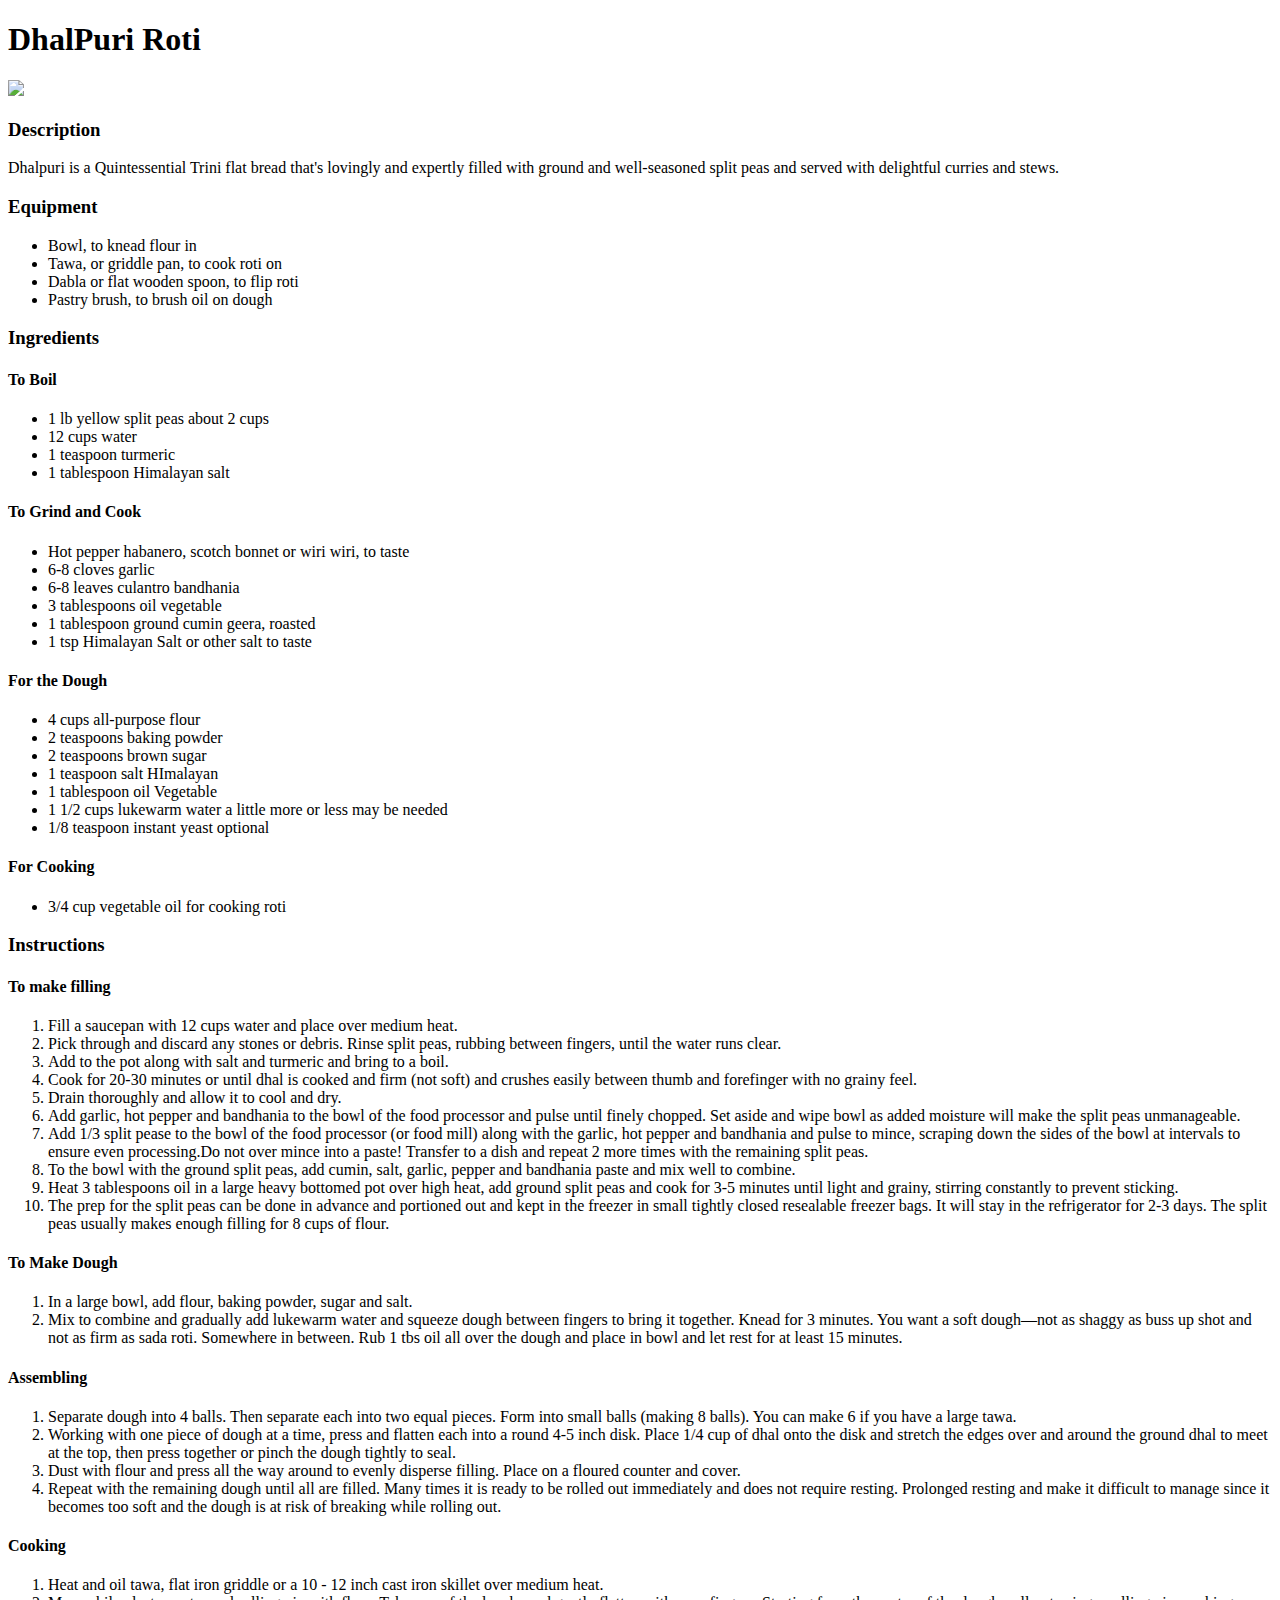
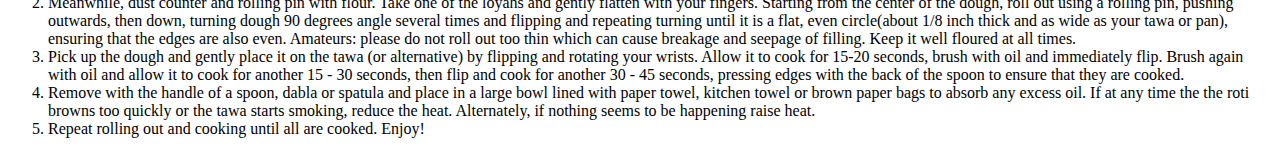
==== recipes/dhal-puri-roti.html @ 5049bd52 "Create second recipe html page and create link to it on the index page" ====
<!DOCTYPE html>
<html lang="en">
    <head>
        <meta charset="UTF-8">
        <title>DhalPuri Roti</title>
    </head>

    <body>
        <h1>DhalPuri Roti</h1>
        <img src="https://i0.wp.com/cookingwithria.com/wp-content/uploads/2018/12/DHALPURI-ROTI-3.jpg?resize=300%2C170&ssl=1">

        <h3>Description</h3>
        <p>Dhalpuri is a Quintessential Trini flat bread that's lovingly and expertly filled with ground and well-seasoned split peas and served with delightful curries and stews.</p>

        <h3>Equipment</h3>
        <ul>
            <li>Bowl, to knead flour in</li>
            <li>Tawa, or griddle pan, to cook roti on</li>
            <li>Dabla or flat wooden spoon, to flip roti</li>
            <li>Pastry brush, to brush oil on dough</li>
        </ul>

        <h3>Ingredients</h3>

        <h4>To Boil</h4>
        <ul>
            <li>1 lb yellow split peas about 2 cups</li>
            <li>12 cups water</li>
            <li>1 teaspoon turmeric</li>
            <li>1 tablespoon Himalayan salt</li>
        </ul>

        <h4>To Grind and Cook</h4>
        <ul>
            <li>Hot pepper habanero, scotch bonnet or wiri wiri, to taste</li>
            <li>6-8 cloves garlic</li>
            <li>6-8 leaves culantro bandhania</li>
            <li>3 tablespoons oil vegetable</li>
            <li>1 tablespoon ground cumin geera, roasted</li>
            <li>1 tsp Himalayan Salt or other salt to taste</li>
        </ul>

        <h4>For the Dough</h4>
        <ul>
            <li>4 cups all-purpose flour</li>
            <li>2 teaspoons baking powder</li>
            <li>2 teaspoons brown sugar</li>
            <li>1 teaspoon salt HImalayan</li>
            <li>1 tablespoon oil Vegetable</li>
            <li>1 1/2 cups lukewarm water a little more or less may be needed</li>
            <li>1/8 teaspoon instant yeast optional</li>
        </ul>

        <h4>For Cooking</h4>
        <ul>
            <li>3/4 cup vegetable oil for cooking roti</li>
        </ul>

        <h3>Instructions</h3>

        <h4>To make filling</h4>
        <ol>
            <li>Fill a saucepan with 12 cups water and place over medium heat.</li>
            <li>Pick through and discard any stones or debris. Rinse split peas, rubbing between fingers, until the water runs clear.</li>
            <li>Add to the  pot along with salt and turmeric and bring to a boil.</li>
            <li>Cook for 20-30  minutes or until dhal is cooked and firm (not soft) and crushes easily between thumb and forefinger with no grainy feel.</li>
            <li>Drain thoroughly and allow it to cool and dry.</li>
            <li>Add garlic, hot pepper and bandhania to the bowl of the food processor and pulse until finely chopped. Set aside and wipe bowl as added moisture will make the split peas unmanageable.</li>
            <li>Add 1/3 split pease to the bowl of the food processor (or food mill) along with the garlic, hot pepper and bandhania and pulse to mince, scraping down the sides of the bowl at intervals to ensure even processing.Do not over mince into a paste! Transfer to a dish and repeat 2 more times with the remaining split peas. </li>
            <li>To the bowl with the ground split peas, add cumin, salt, garlic, pepper and bandhania paste and mix well to combine.</li>
            <li>Heat 3 tablespoons oil in a large heavy bottomed pot over high heat, add ground split peas and cook for 3-5 minutes until light and grainy, stirring constantly to prevent sticking.</li>
            <li>The prep for the split peas can be done in advance and portioned out and kept in the freezer in small tightly closed resealable freezer bags. It will stay in the refrigerator for 2-3 days. The split peas usually makes enough filling for 8 cups of flour.</li>
        </ol>

        <h4>To Make Dough</h4>
        <ol>
            <li>In a large bowl, add flour, baking powder, sugar and salt.</li>
            <li>Mix to combine and gradually add lukewarm water and squeeze dough between fingers to bring it together. Knead for 3 minutes. You want a soft dough—not as shaggy as buss up shot and not as firm as sada roti. Somewhere in between. Rub 1 tbs oil all over the dough and place in bowl and let rest for at least 15 minutes.</li>
        </ol>

        <h4>Assembling</h4>
        <ol>
            <li>Separate dough into 4 balls. Then separate each into two equal pieces. Form into small balls (making 8 balls). You can make 6 if you have a large tawa.</li>
            <li>Working with one piece of dough at a time, press and flatten each into a round 4-5 inch disk. Place 1/4 cup of dhal onto the disk and stretch the edges over and around the ground dhal to meet at the top, then press together or pinch the dough tightly to seal.</li>
            <li>Dust with flour and press all the way around to evenly disperse filling. Place on a floured counter and cover.</li>
            <li>Repeat with the remaining dough until all are filled. Many times it is ready to be rolled out immediately and does not require resting. Prolonged resting and make it difficult to manage since it becomes too soft and the dough is at risk of breaking while rolling out.</li>
        </ol>

        <h4>Cooking</h4>
        <ol>
            <li>Heat and oil tawa, flat iron griddle or a 10 - 12 inch cast iron skillet over medium heat.</li>
            <li>Meanwhile, dust counter and rolling pin with flour. Take one of the loyahs and gently flatten with your fingers. Starting from the center of the dough, roll out using a rolling pin, pushing outwards, then down, turning dough 90 degrees angle several times and flipping and repeating turning until it is a flat, even circle(about 1/8 inch thick and as wide as your tawa or pan), ensuring that the edges are also even. Amateurs: please do not roll out too thin which can cause breakage and seepage of filling. Keep it well floured at all times.</li>
            <li>Pick up the dough and gently place it on the tawa (or alternative) by flipping and rotating your wrists. Allow it to cook for 15-20 seconds, brush with oil and immediately flip. Brush again with oil and allow it to cook for another 15 - 30 seconds, then flip and cook for another  30 - 45 seconds, pressing edges with the back of the spoon to ensure that they are cooked.</li>
            <li>Remove with the handle of a spoon, dabla or spatula  and place in a
            large bowl lined with paper towel, kitchen towel or brown paper bags to
            absorb any excess oil. If at any time the the roti browns too quickly or
            the tawa starts smoking, reduce the heat. Alternately, if nothing seems
            to be happening raise heat.</li>
            <li>Repeat rolling out and cooking until all are cooked. Enjoy!</li>
        </ol>   
    </body>

</html>
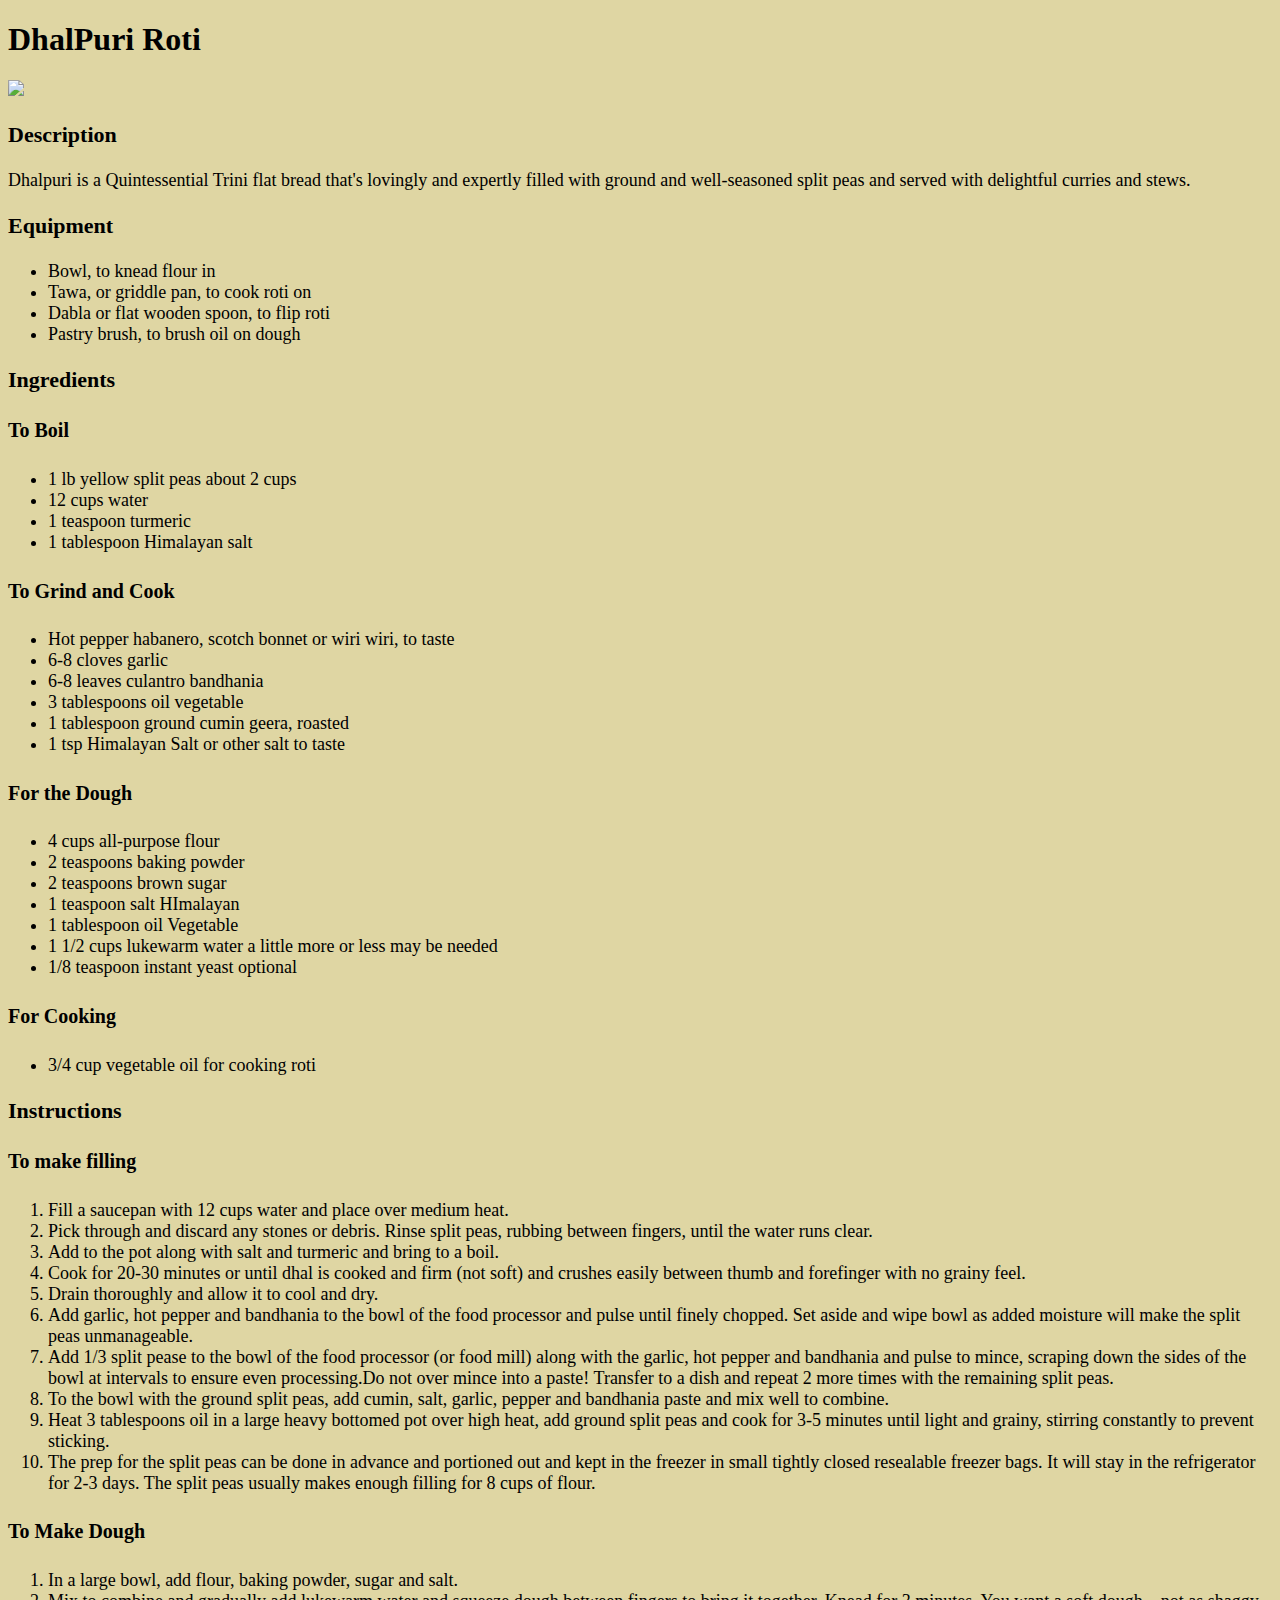
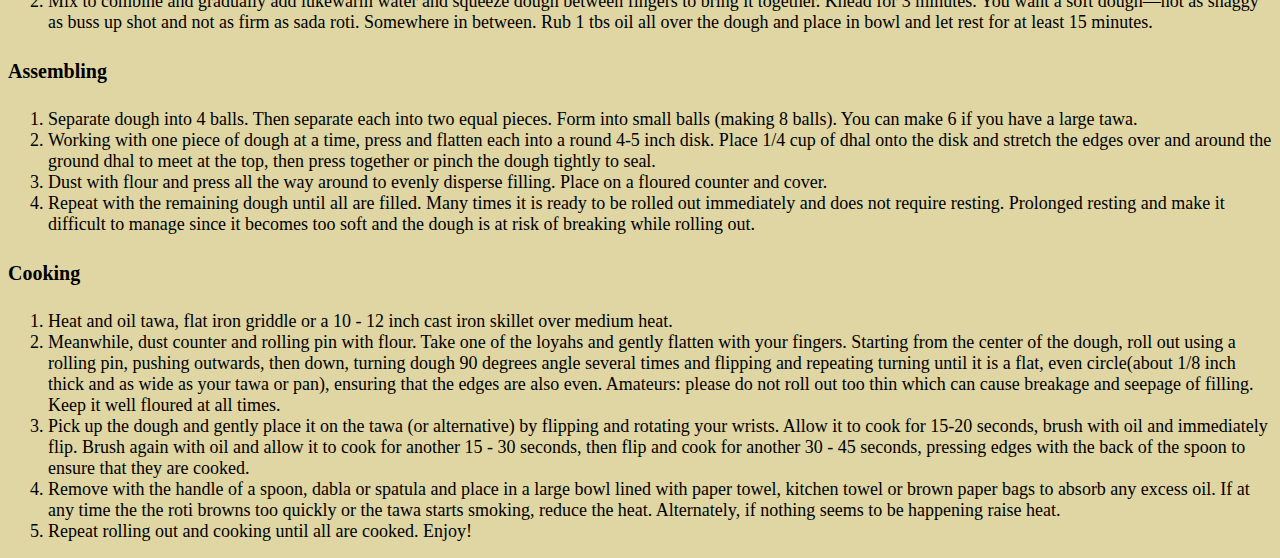
==== commit e491a714: "Add external stylesheet with some basic font and background styling" ====
--- a/recipes/dhal-puri-roti.html
+++ b/recipes/dhal-puri-roti.html
@@ -3,6 +3,7 @@
     <head>
         <meta charset="UTF-8">
         <title>DhalPuri Roti</title>
+        <link rel="stylesheet" href="../styles.css">
     </head>
 
     <body>
--- a/styles.css
+++ b/styles.css
@@ -0,0 +1,25 @@
+body {
+    background-color:rgb(223, 214, 163);
+
+}
+.main-title {
+    color: crimson;
+    font-family: Georgia, 'Times New Roman', Times, serif;
+}
+
+ul li, ol li, p {
+    font-size: 18px;
+    font-family: 'Times New Roman', Times, serif;
+}
+
+h3 {
+    font-size: 22px;
+}
+h4 {
+    font-size: 20px;
+}
+
+.trini {
+    width: 350 px;
+    height: auto;
+}